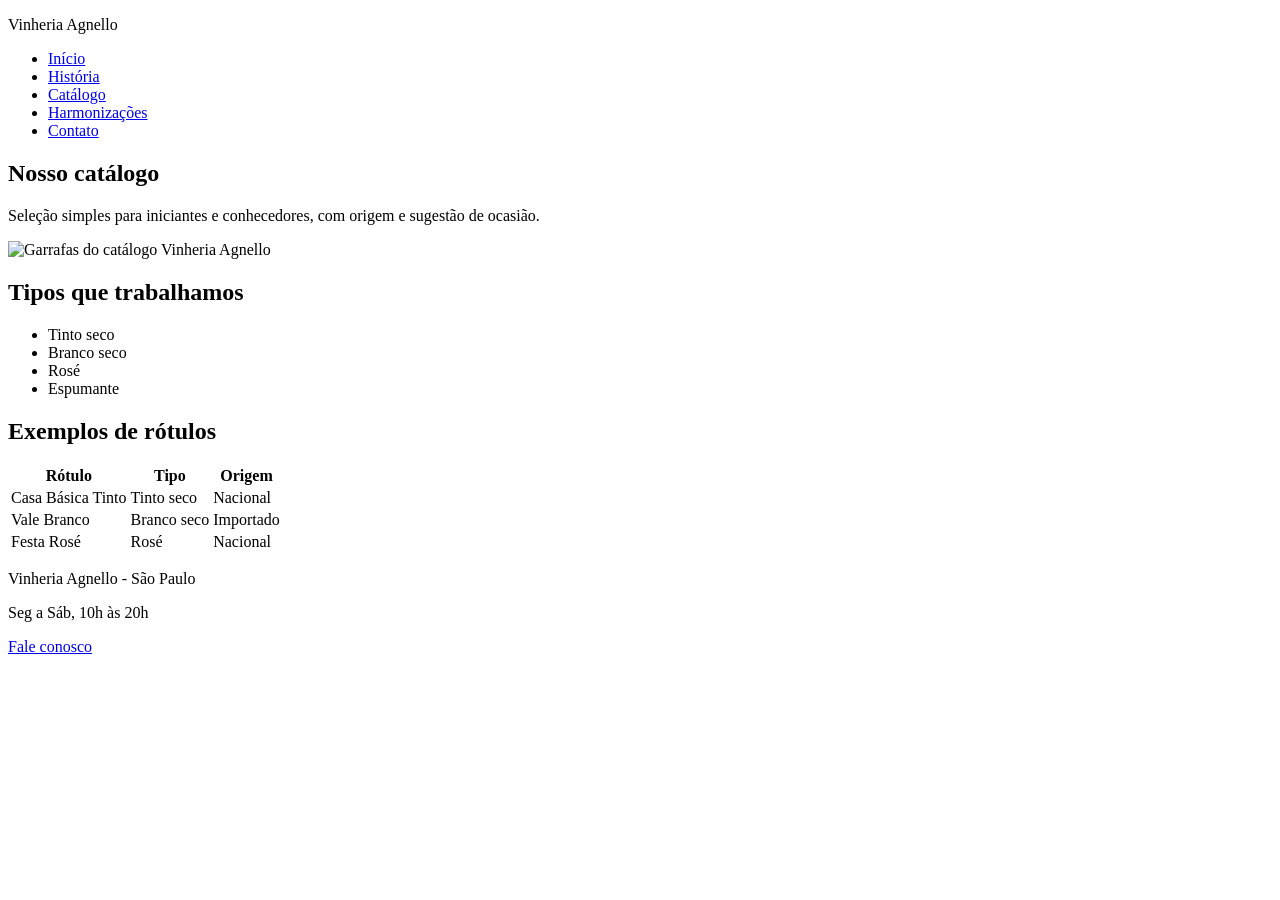
==== src/pages/catalogo.html @ ae61dd8a "feat: adiciona pagina catalogo com tabela e lista" ====
<!DOCTYPE html>
<html lang="pt-BR">
<head>
    <meta charset="UTF-8">
    <meta name="viewport" content="width=device-width, initial-scale=1.0">
    <title>Catálogo | Vinheria Agnello</title>
    <meta name="description" content="Catálogo simples da Vinheria Agnello com rótulos nacionais e importados.">
    <meta name="keywords" content="catálogo vinhos, vinho tinto, vinho branco, Vinheria Agnello">
    <link rel="stylesheet" href="../css/style.css">
</head>
<body>

    <header>
        <p>Vinheria Agnello</p>
        <nav>
            <ul>
                <li><a href="../../index.html">Início</a></li>
                <li><a href="historia.html">História</a></li>
                <li><a href="catalogo.html">Catálogo</a></li>
                <li><a href="harmonizacoes.html">Harmonizações</a></li>
                <li><a href="contato.html">Contato</a></li>
            </ul>
        </nav>
    </header>

    <main>
        <section>
            <h1>Nosso catálogo</h1>
            <p>Seleção simples para iniciantes e conhecedores, com origem e sugestão de ocasião.</p>
            <img src="../assets/imgs/catalogo.jpg" alt="Garrafas do catálogo Vinheria Agnello">
        </section>

        <section>
            <h2>Tipos que trabalhamos</h2>
            <ul>
                <li>Tinto seco</li>
                <li>Branco seco</li>
                <li>Rosé</li>
                <li>Espumante</li>
            </ul>
        </section>

        <section>
            <h2>Exemplos de rótulos</h2>
            <table>
                <tr>
                    <th>Rótulo</th>
                    <th>Tipo</th>
                    <th>Origem</th>
                </tr>
                <tr>
                    <td>Casa Básica Tinto</td>
                    <td>Tinto seco</td>
                    <td>Nacional</td>
                </tr>
                <tr>
                    <td>Vale Branco</td>
                    <td>Branco seco</td>
                    <td>Importado</td>
                </tr>
                <tr>
                    <td>Festa Rosé</td>
                    <td>Rosé</td>
                    <td>Nacional</td>
                </tr>
            </table>
        </section>
    </main>

    <footer>
        <p>Vinheria Agnello - São Paulo</p>
        <p>Seg a Sáb, 10h às 20h</p>
        <p><a href="contato.html">Fale conosco</a></p>
    </footer>

</body>
</html>
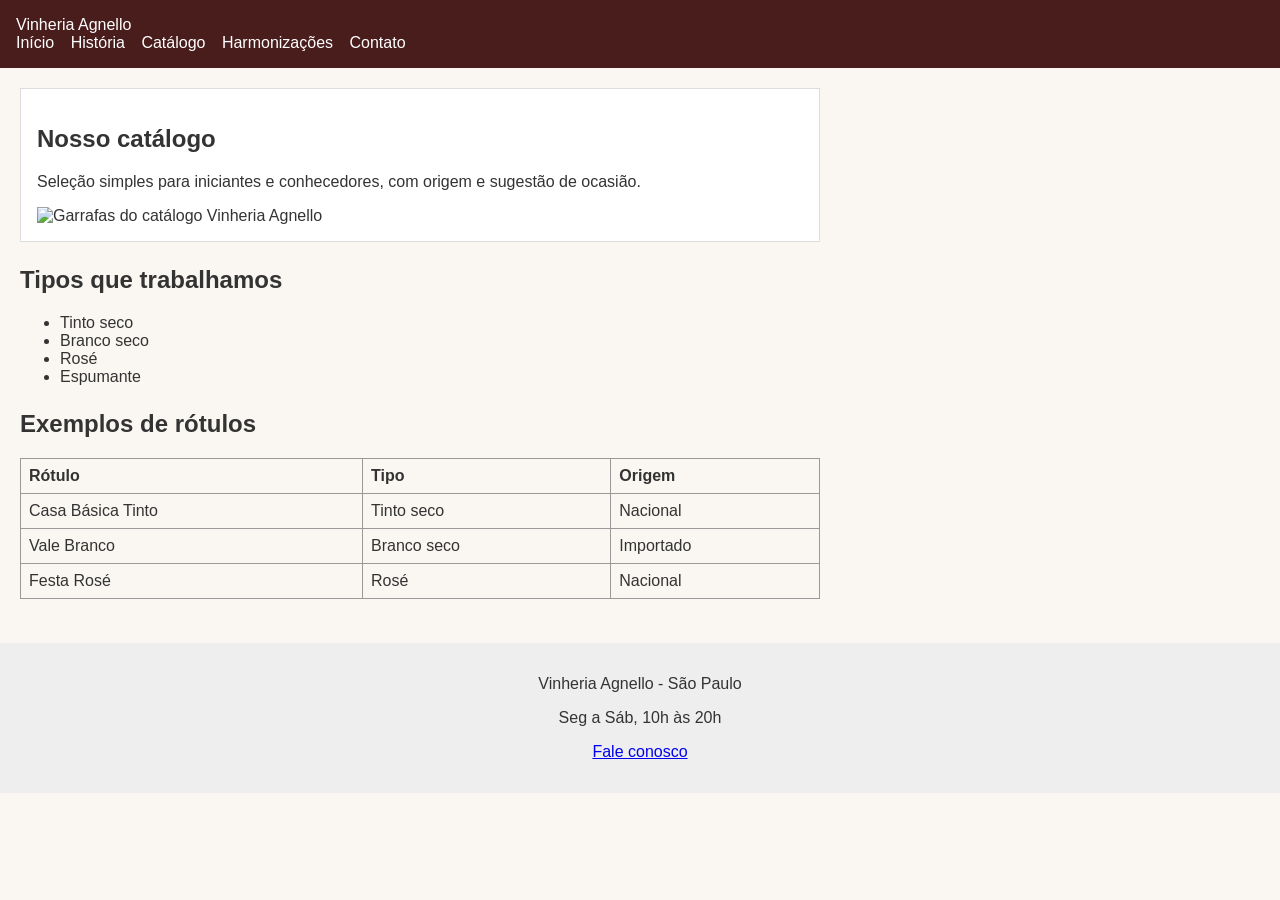
==== commit 7b2e8a54: "feat: adiciona estilo simples com classes e ids" ====
--- a/src/pages/catalogo.html
+++ b/src/pages/catalogo.html
@@ -11,9 +11,9 @@
 <body>
 
     <header>
-        <p>Vinheria Agnello</p>
+        <p id="topo">Vinheria Agnello</p>
         <nav>
-            <ul>
+            <ul class="menu">
                 <li><a href="../../index.html">Início</a></li>
                 <li><a href="historia.html">História</a></li>
                 <li><a href="catalogo.html">Catálogo</a></li>
@@ -24,10 +24,10 @@
     </header>
 
     <main>
-        <section>
+        <section class="destaque">
             <h1>Nosso catálogo</h1>
             <p>Seleção simples para iniciantes e conhecedores, com origem e sugestão de ocasião.</p>
-            <img src="../assets/imgs/catalogo.jpg" alt="Garrafas do catálogo Vinheria Agnello">
+            <img src="https://images.unsplash.com/photo-1506377247377-2a5b3b417ebb?w=800" alt="Garrafas do catálogo Vinheria Agnello">
         </section>
 
         <section>
--- a/src/css/style.css
+++ b/src/css/style.css
@@ -0,0 +1,72 @@
+body {
+    font-family: Arial, sans-serif;
+    margin: 0;
+    background: #faf7f2;
+    color: #333;
+}
+
+header {
+    background: #4a1d1d;
+    color: #fff;
+    padding: 16px;
+}
+
+nav ul {
+    list-style: none;
+    padding: 0;
+    margin: 8px 0 0 0;
+}
+
+nav li {
+    display: inline;
+    margin-right: 12px;
+}
+
+nav a {
+    color: #fff;
+    text-decoration: none;
+}
+
+main {
+    padding: 20px;
+    max-width: 800px;
+}
+
+section {
+    margin-bottom: 24px;
+}
+
+img {
+    max-width: 100%;
+}
+
+table {
+    border-collapse: collapse;
+    width: 100%;
+}
+
+th, td {
+    border: 1px solid #999;
+    padding: 8px;
+    text-align: left;
+}
+
+footer {
+    background: #eee;
+    padding: 16px;
+    text-align: center;
+}
+
+.menu {
+    margin: 0;
+}
+
+.destaque {
+    background: #fff;
+    padding: 16px;
+    border: 1px solid #ddd;
+}
+
+#topo {
+    margin: 0;
+}
